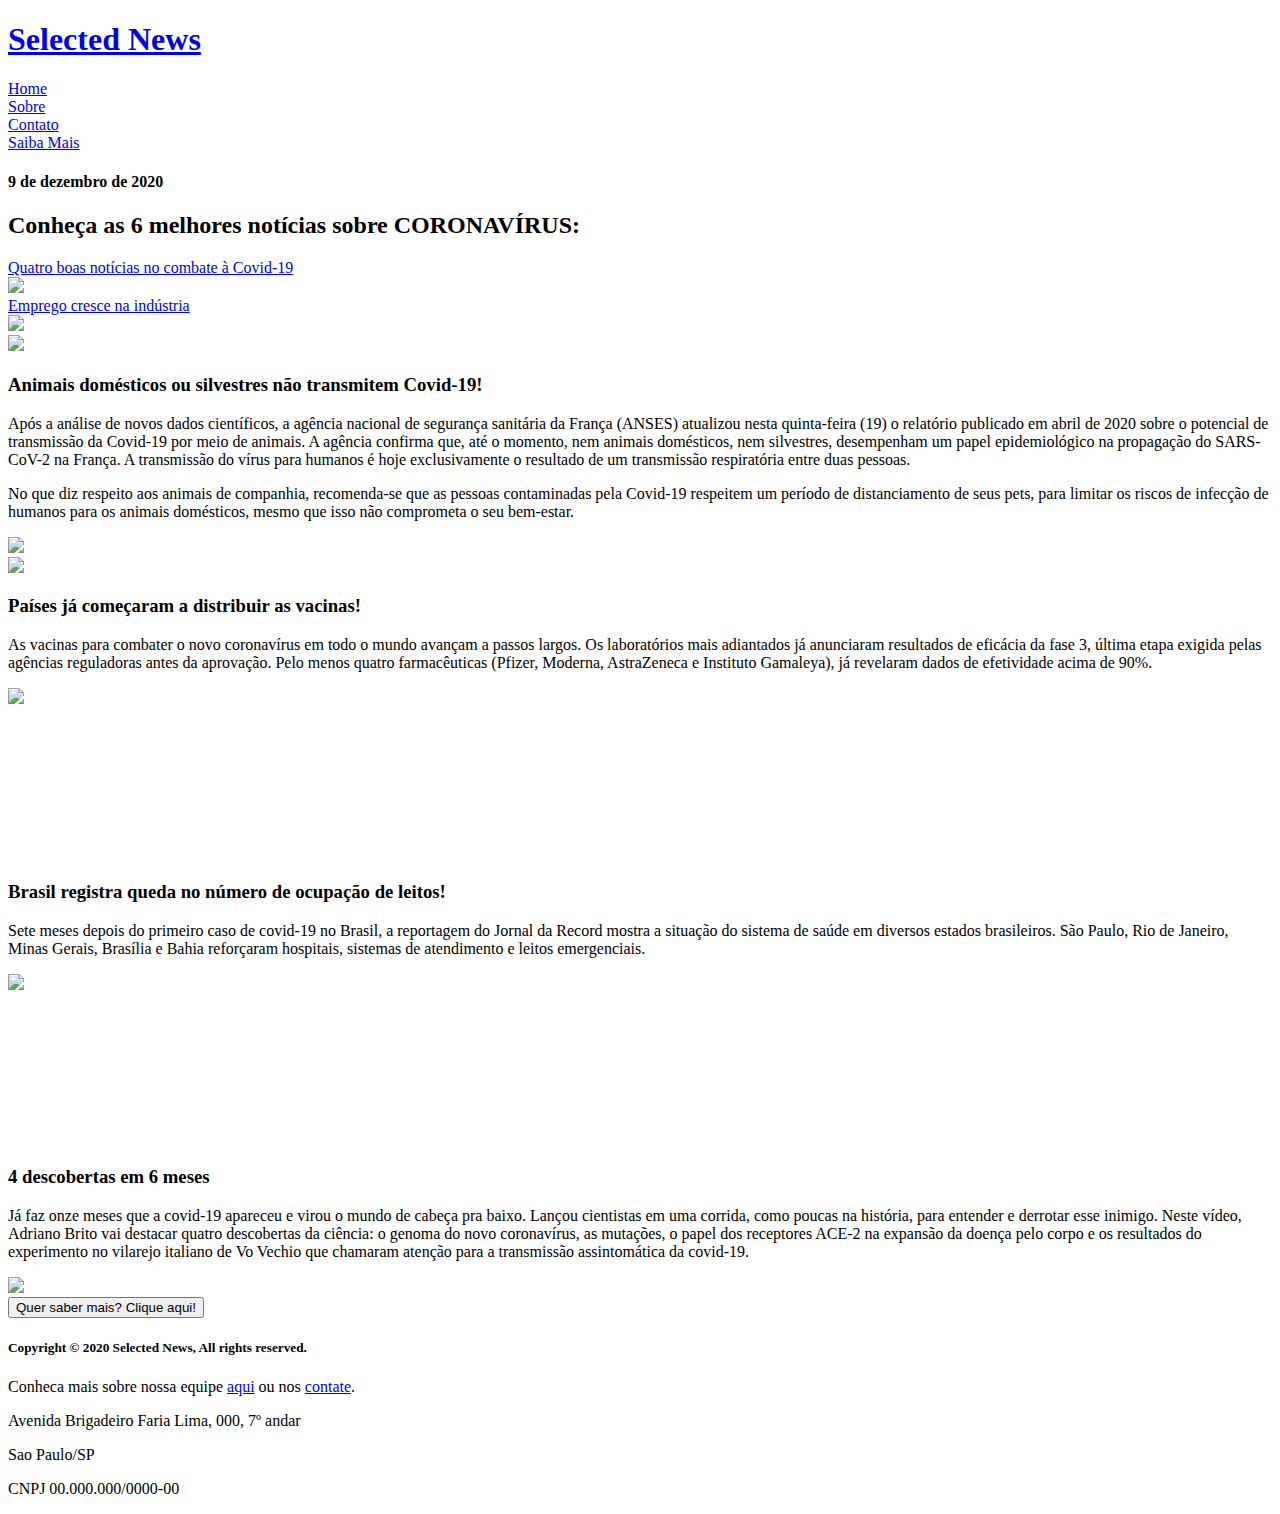
==== index.html @ 13b137c8 "Add files via upload" ====
<!DOCTYPE html>
<html lang="en">

<head>
    <meta charset="UTF-8">
    <meta name="viewport" content="width=device-width, initial-scale=1.0">
    <link rel="stylesheet" href="./css/style.css">
    <link rel="icon" type="image/jpg" href="./imagem/noticias.png"/>
    <title>Selected News</title>
</head>

<body>
    <div id="fundo">
        <div class="header">
            <div id="titulo">
                <h1>
                    <a href="./index.html">Selected News</a>
                </h1>
            </div>
            <div id="itens">
                <div>
                    <a href="./index.html" title="home" class="itemNav">Home</a>
                </div>
                <div>
                    <a href="./sobre.html" title="sobre" class="itemNav">Sobre</a>
                </div>
                <div>
                    <a href="./contato.html" title="contato" class="itemNav">Contato</a>
                </div>
                <div>
                    <a href="./saibamais.html" title="saiba mais" class="itemNav">Saiba Mais</a>
                </div>
            </div>
        </div>
 
        <div class="break"></div>
        <h4 id="data">9 de dezembro de 2020</h4>
        <h2 id="conheca">Conheça as 6 melhores notícias sobre CORONAVÍRUS:</h2>

        <div class="noticias-audio">
            <div id="quatro">
                <a class="spreaker-player" href="https://www.spreaker.com/user/gazetadopovo/314-mixagem" data-resource="episode_id=41124516" data-theme="dark" data-autoplay="false" data-playlist="false" data-width="100%" data-height="100px">Quatro boas notícias no combate à Covid-19</a><script async src="https://widget.spreaker.com/widgets.js"></script>
            </div>
            <img class="pula" src="./imagem//pula_linha.png">
            <div id="brasil">
                <a class="spreaker-player" href="https://www.spreaker.com/user/cnibrasil/economia-60-segundos-20nov" data-resource="episode_id=42078493" data-theme="dark" data-autoplay="false" data-playlist="false" data-width="100%" data-height="100px">Emprego cresce na indústria</a><script async src="https://widget.spreaker.com/widgets.js"></script>
            </div>
        </div>

        <img class="pula" src="./imagem//pula_linha.png">

        <div class="noticias-texto">
            <div id="animais">
                <img src="imagem/animais.jpg" id="imgAnimais">
                <h3 class="subtitulo">
                    Animais domésticos ou silvestres não transmitem Covid-19!
                </h3>
                <p class="paragrafos">
                    Após a análise de novos dados científicos, a agência nacional de segurança sanitária da França (ANSES) atualizou nesta 
                    quinta-feira (19) o relatório publicado em abril de 2020 sobre o potencial de transmissão da Covid-19 por meio de animais.
                     A agência confirma que, até o momento, nem animais domésticos, nem silvestres, desempenham um papel epidemiológico na 
                     propagação do SARS-CoV-2 na França. A transmissão do vírus para humanos é hoje exclusivamente o resultado de um transmissão 
                     respiratória entre duas pessoas.
                </p>

                <p class="paragrafos">
                    No que diz respeito aos animais de companhia, recomenda-se que as pessoas contaminadas pela Covid-19 respeitem um período 
                    de distanciamento de seus pets, para limitar os riscos de infecção de humanos para os animais domésticos, mesmo que isso 
                    não comprometa o seu bem-estar.
                </p>
            </div>
            <img class="pula" src="./imagem//pula_linha.png">
            <div id="vacina">
                <img src="imagem/vacina.jpg" id="imgVacina">
                <h3 class="subtitulo">
                    Países já começaram a distribuir as vacinas!
                </h3>
                <p class="paragrafos">
                    As vacinas para combater o novo coronavírus em todo o mundo avançam a passos largos. Os laboratórios mais adiantados 
                    já anunciaram resultados de eficácia da fase 3, última etapa exigida pelas agências reguladoras antes da aprovação. 
                    Pelo menos quatro farmacêuticas (Pfizer, Moderna, AstraZeneca e Instituto Gamaleya), já revelaram dados de efetividade 
                    acima de 90%. 
                </p>
            </div>
        </div>
        <img class="pula" src="./imagem//pula_linha.png">
        <div class="noticias-video">
            <div id="queda">
                <iframe src="https://www.youtube.com/embed/mke3lo_2LGo" frameborder="0" allow="accelerometer; autoplay; clipboard-write; encrypted-media; gyroscope; picture-in-picture" allowfullscreen></iframe>
                <h3 class="subtitulo">Brasil registra queda no número de ocupação de leitos!</h3>
                <p class="paragrafos">
                    Sete meses depois do primeiro caso de covid-19 no Brasil, a reportagem do Jornal da Record mostra a situação do sistema de saúde em diversos estados brasileiros. São Paulo, Rio de Janeiro, Minas Gerais, Brasília e Bahia reforçaram hospitais, sistemas de atendimento e leitos emergenciais.
                </p>
            </div>
            <img class="pula" src="./imagem//pula_linha.png">
            <div id="descobertas">
                <iframe src="https://www.youtube.com/embed/p3kAf8E8-Fk" frameborder="0" allow="accelerometer; autoplay; clipboard-write; encrypted-media; gyroscope; picture-in-picture" allowfullscreen></iframe>
                <h3 class="subtitulo">4 descobertas em 6 meses</h3>
                <p class="paragrafos">
                    Já faz onze meses que a covid-19 apareceu e virou o mundo de cabeça pra baixo. Lançou cientistas em uma corrida, como poucas na história, para entender e derrotar esse inimigo. Neste vídeo, Adriano Brito vai destacar quatro descobertas da ciência: o genoma do novo coronavírus, as mutações, o papel dos receptores ACE-2 na expansão da doença pelo corpo e os resultados do experimento no vilarejo italiano de Vo Vechio que chamaram atenção para a transmissão assintomática da covid-19.
                </p>
            </div>
        </div>

        <img class="pula" src="./imagem//pula_linha.png">

        <div class="saber-mais">
            <a href="./saibamais.html"><button id="btn-saber">Quer saber mais? Clique aqui!</button></a>
        </div>

        <div class="footer">
            <h5>Copyright © 2020 Selected News, All rights reserved.</h5>
            <p>Conheca mais sobre nossa equipe <a href="./sobre.html">aqui</a> ou nos <a href="./contato.html">contate</a>.</p>
            <p>
                Avenida Brigadeiro Faria Lima, 000, 7º andar
            </p>
            <p>
                Sao Paulo/SP
            </p>
            <p>
                CNPJ 00.000.000/0000-00
            </p>
        </div>
    </div>
</body>

</html>
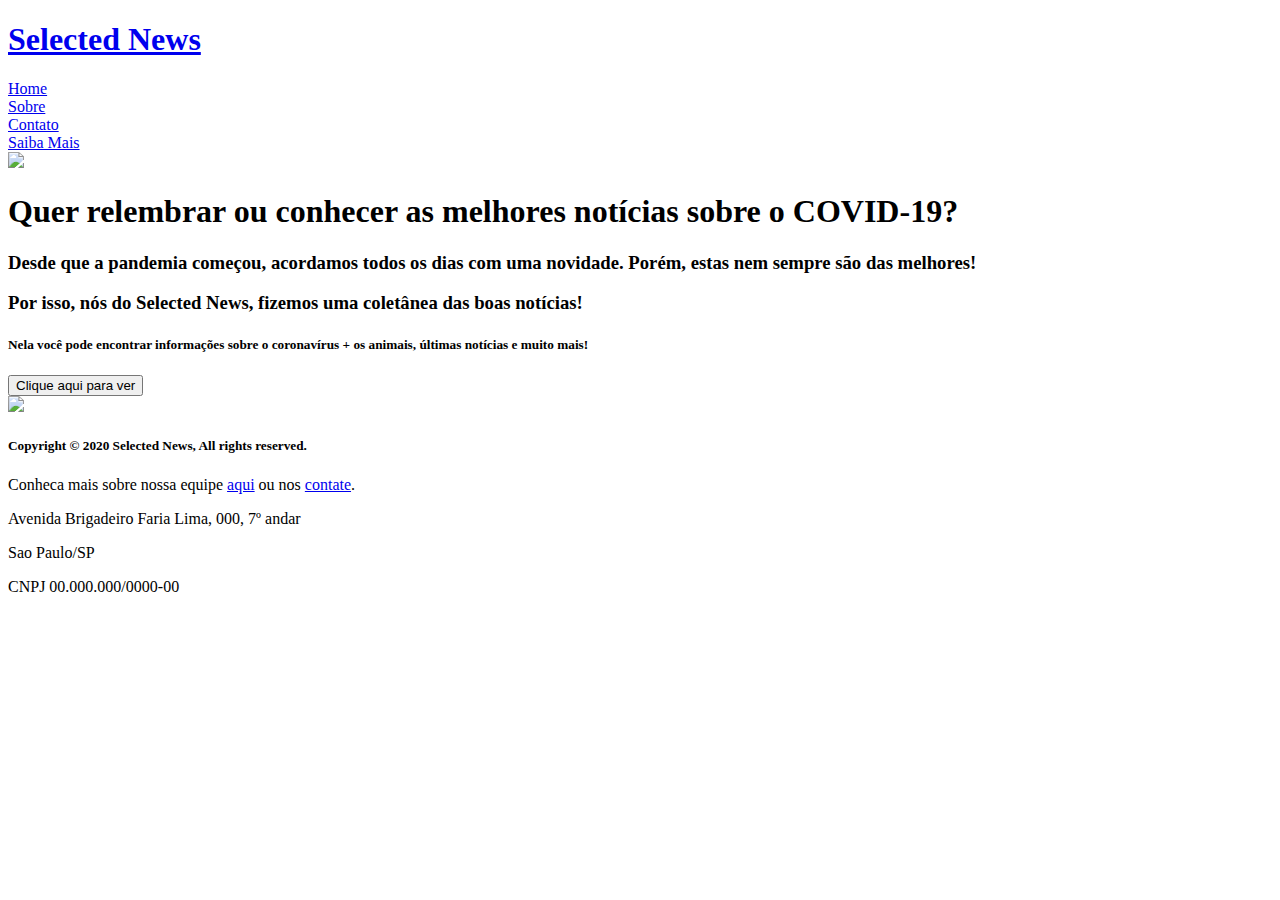
==== commit 440dd71a: "Site atualizado!" ====
--- a/index.html
+++ b/index.html
@@ -6,7 +6,7 @@
     <meta name="viewport" content="width=device-width, initial-scale=1.0">
     <link rel="stylesheet" href="./css/style.css">
     <link rel="icon" type="image/jpg" href="./imagem/noticias.png"/>
-    <title>Selected News</title>
+    <title>Início</title>
 </head>
 
 <body>
@@ -14,12 +14,12 @@
         <div class="header">
             <div id="titulo">
                 <h1>
-                    <a href="./index.html">Selected News</a>
+                    <a href="./home.html">Selected News</a>
                 </h1>
             </div>
             <div id="itens">
                 <div>
-                    <a href="./index.html" title="home" class="itemNav">Home</a>
+                    <a href="./home.html" title="home" class="itemNav">Home</a>
                 </div>
                 <div>
                     <a href="./sobre.html" title="sobre" class="itemNav">Sobre</a>
@@ -32,81 +32,19 @@
                 </div>
             </div>
         </div>
- 
-        <div class="break"></div>
-        <h4 id="data">9 de dezembro de 2020</h4>
-        <h2 id="conheca">Conheça as 6 melhores notícias sobre CORONAVÍRUS:</h2>
 
-        <div class="noticias-audio">
-            <div id="quatro">
-                <a class="spreaker-player" href="https://www.spreaker.com/user/gazetadopovo/314-mixagem" data-resource="episode_id=41124516" data-theme="dark" data-autoplay="false" data-playlist="false" data-width="100%" data-height="100px">Quatro boas notícias no combate à Covid-19</a><script async src="https://widget.spreaker.com/widgets.js"></script>
-            </div>
-            <img class="pula" src="./imagem//pula_linha.png">
-            <div id="brasil">
-                <a class="spreaker-player" href="https://www.spreaker.com/user/cnibrasil/economia-60-segundos-20nov" data-resource="episode_id=42078493" data-theme="dark" data-autoplay="false" data-playlist="false" data-width="100%" data-height="100px">Emprego cresce na indústria</a><script async src="https://widget.spreaker.com/widgets.js"></script>
-            </div>
+        <img class="pula" src="./imagem//pula_linha.png">
+
+        <div class="landing">
+            <h1>Quer relembrar ou conhecer as melhores notícias sobre o COVID-19?</h1>
+            <h3>Desde que a pandemia começou, acordamos todos os dias com uma novidade. Porém, estas nem sempre são das melhores!</h3>
+            <h3>Por isso, nós do Selected News, fizemos uma coletânea das boas notícias!</h3>
+            <h5>Nela você pode encontrar informações sobre o coronavírus + os animais, últimas notícias e muito mais!</h5>
+            <a href="./index.html"><button id="conhecer">Clique aqui para ver</button></a>
         </div>
 
         <img class="pula" src="./imagem//pula_linha.png">
 
-        <div class="noticias-texto">
-            <div id="animais">
-                <img src="imagem/animais.jpg" id="imgAnimais">
-                <h3 class="subtitulo">
-                    Animais domésticos ou silvestres não transmitem Covid-19!
-                </h3>
-                <p class="paragrafos">
-                    Após a análise de novos dados científicos, a agência nacional de segurança sanitária da França (ANSES) atualizou nesta 
-                    quinta-feira (19) o relatório publicado em abril de 2020 sobre o potencial de transmissão da Covid-19 por meio de animais.
-                     A agência confirma que, até o momento, nem animais domésticos, nem silvestres, desempenham um papel epidemiológico na 
-                     propagação do SARS-CoV-2 na França. A transmissão do vírus para humanos é hoje exclusivamente o resultado de um transmissão 
-                     respiratória entre duas pessoas.
-                </p>
-
-                <p class="paragrafos">
-                    No que diz respeito aos animais de companhia, recomenda-se que as pessoas contaminadas pela Covid-19 respeitem um período 
-                    de distanciamento de seus pets, para limitar os riscos de infecção de humanos para os animais domésticos, mesmo que isso 
-                    não comprometa o seu bem-estar.
-                </p>
-            </div>
-            <img class="pula" src="./imagem//pula_linha.png">
-            <div id="vacina">
-                <img src="imagem/vacina.jpg" id="imgVacina">
-                <h3 class="subtitulo">
-                    Países já começaram a distribuir as vacinas!
-                </h3>
-                <p class="paragrafos">
-                    As vacinas para combater o novo coronavírus em todo o mundo avançam a passos largos. Os laboratórios mais adiantados 
-                    já anunciaram resultados de eficácia da fase 3, última etapa exigida pelas agências reguladoras antes da aprovação. 
-                    Pelo menos quatro farmacêuticas (Pfizer, Moderna, AstraZeneca e Instituto Gamaleya), já revelaram dados de efetividade 
-                    acima de 90%. 
-                </p>
-            </div>
-        </div>
-        <img class="pula" src="./imagem//pula_linha.png">
-        <div class="noticias-video">
-            <div id="queda">
-                <iframe src="https://www.youtube.com/embed/mke3lo_2LGo" frameborder="0" allow="accelerometer; autoplay; clipboard-write; encrypted-media; gyroscope; picture-in-picture" allowfullscreen></iframe>
-                <h3 class="subtitulo">Brasil registra queda no número de ocupação de leitos!</h3>
-                <p class="paragrafos">
-                    Sete meses depois do primeiro caso de covid-19 no Brasil, a reportagem do Jornal da Record mostra a situação do sistema de saúde em diversos estados brasileiros. São Paulo, Rio de Janeiro, Minas Gerais, Brasília e Bahia reforçaram hospitais, sistemas de atendimento e leitos emergenciais.
-                </p>
-            </div>
-            <img class="pula" src="./imagem//pula_linha.png">
-            <div id="descobertas">
-                <iframe src="https://www.youtube.com/embed/p3kAf8E8-Fk" frameborder="0" allow="accelerometer; autoplay; clipboard-write; encrypted-media; gyroscope; picture-in-picture" allowfullscreen></iframe>
-                <h3 class="subtitulo">4 descobertas em 6 meses</h3>
-                <p class="paragrafos">
-                    Já faz onze meses que a covid-19 apareceu e virou o mundo de cabeça pra baixo. Lançou cientistas em uma corrida, como poucas na história, para entender e derrotar esse inimigo. Neste vídeo, Adriano Brito vai destacar quatro descobertas da ciência: o genoma do novo coronavírus, as mutações, o papel dos receptores ACE-2 na expansão da doença pelo corpo e os resultados do experimento no vilarejo italiano de Vo Vechio que chamaram atenção para a transmissão assintomática da covid-19.
-                </p>
-            </div>
-        </div>
-
-        <img class="pula" src="./imagem//pula_linha.png">
-
-        <div class="saber-mais">
-            <a href="./saibamais.html"><button id="btn-saber">Quer saber mais? Clique aqui!</button></a>
-        </div>
 
         <div class="footer">
             <h5>Copyright © 2020 Selected News, All rights reserved.</h5>
